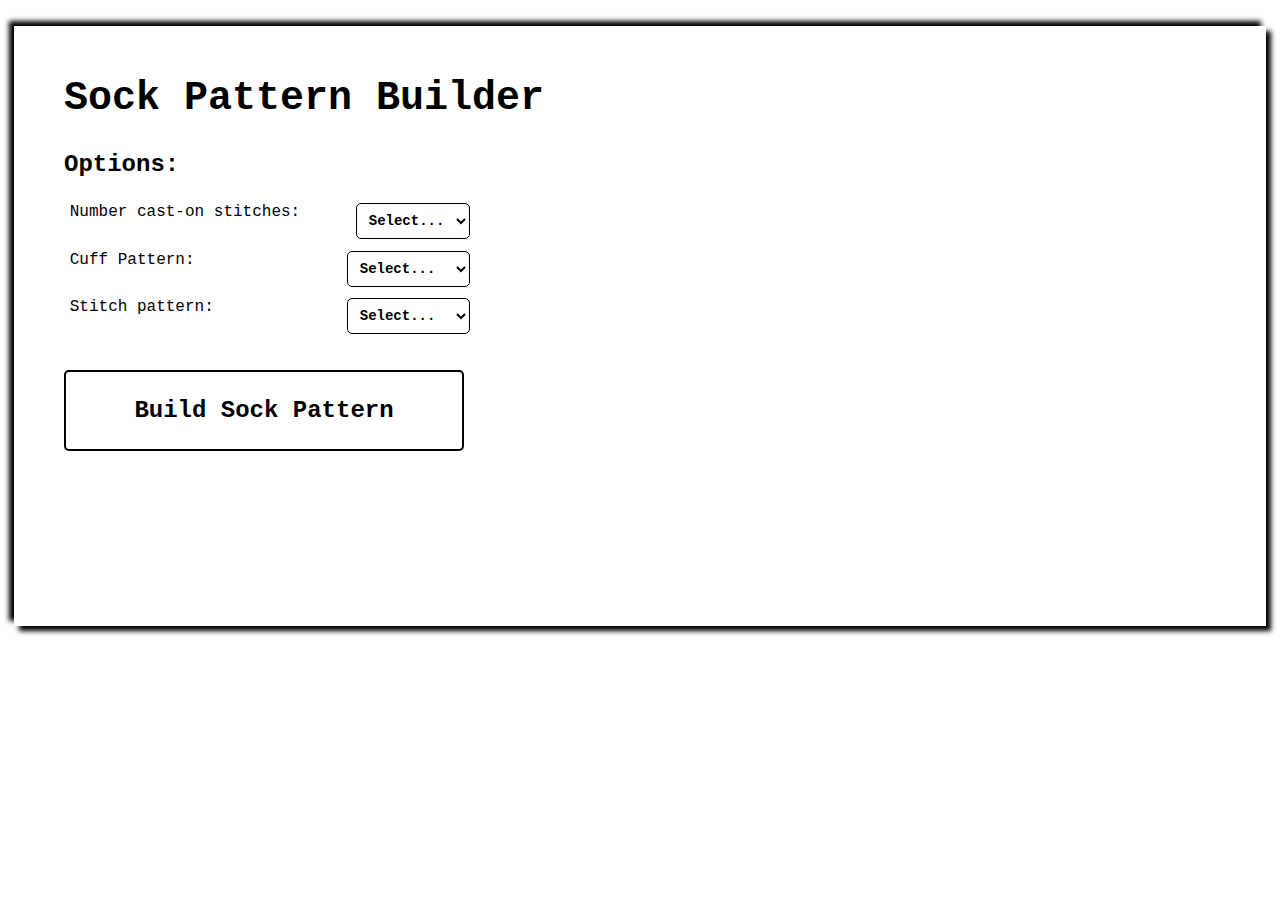
==== index.html @ 364aafa3 "changed name to index" ====
<!--

enter number of cuff stitches from list

choose st pattern: pre-set options or enter your own

if divisible by 4, prompt for pattern of 4 or 8 sts 
if divisible by 8, prompt for patter of 8 sts
    also need to ask for & accomodate # of rows in st pattern

ask for short, med, or long leg 

output cuff & leg pattern & recomended inches

heel - hald of main sts, can put in own function?
    eventually, choice of heel styles

rounded heel
    total sts/4 + 2 & 1sl

foot(half in pattern, half not) to desired inches

toe

-->


<!DOCTYPE html>
<html lang="en">
<head>
   <!--
      Fitting Allowance Calculator Program

      Author: Cassandra Curtis
      Date:   Nov 19, 2020

      Filename:   index.html
   -->
   <meta charset="utf-8" />
   <meta name="viewport" content="width=device-width, initial-scale=1" />
   <title>Sock Pattern Builder</title>
   <link href="reset.css" rel="stylesheet" />
   <link href="sock_styles.css" rel="stylesheet" />
</head>

<script src="sockcalc.js"></script> 

<h1>Sock Pattern Builder</h1>

<h2>Options:</h2>

<div class = "dropDown">
    <form>
        Number cast-on stitches:
        <select class = "sel" id="numOfStsSelect">
            <option value="" disabled selected hidden>Select...</option>
            <option value="56">56</option>
            <option value="60">60</option>
            <option value="64">64</option>
            <option value="68">68</option>
        </select>
    </form>

    <form>
        Cuff Pattern:
        <select class = "sel" id="cuffPatternSelect">
            <option value="" disabled selected hidden>Select...</option>
            <option value="dbRibCuff">Double-Rib</option>
            <option value="sngRibCuff">Single-Rib</option>
        </select>    
    </form>
   
    <form>
        Stitch pattern:
        <select class = "sel" id="stPatternSelect">
            <option value="" disabled selected hidden>Select...</option>
            <!-- <option value="rightTwist">Right Twist</option>
            <option value="seed">Seed Stitch</option>
            <option value="waffel">Waffel Stitch</option> -->
            <option value="dbRib">Double-Rib</option>
            <option value="sngRib">Single-Rib</option>
        </select>
    </form>

</div>

<button id="patButton" type="button" onclick="buildAndShowPattern()">Build Sock Pattern</button>

<div id="pattern">

    <div id="castOn">    
        <h4 id = castOnOutput></h4>
    </div>

    <div id="cuff">
        <br><h3>Cuff</h3>
            <p id = "cuffPatternOutput"></p>
    </div>

    <div id="leg">
        <br><h3>Leg</h3>
            <p id = "legPatternOutput"></p>
    </div>


    <div id="heel">
        <br><h3>Heel</h3>
            <h4>Heel  Flap</h4>
            <p id="heelStCalc"></p>
            <p id="heelRowCalc"></p>

            <h4>Heel Turn</h4>
            <p id="heelTurn"></p>
    </div>

    <div id="instep">
        <br><h3>Instep</h3>
            <p id="instepOutput"></p>
    </div>

    <div id="foot">
        <br><h3>Foot</h3>
            <p>Continue to knit half your stitches in pattern, half in knit, until your foot measures 1.5 inches less than your desired total length</p>
    </div>

    <div id="toe">
        <br><h3>Toe</h3>
            <p id="toePatOutput"></p>
    </div>

    <div id="castOff">
        <br><h4>Cast off using the Kitchner Stitch</h4>
    </div>

</div>

</html>
---- sock_styles.css ----
@charset "utf-8";

html {
    font-family: "Courier New", Courier, monospace;
}
  
body {
    box-shadow: 5px 5px 5px #000000, -5px -5px 5px #000000;
    width: 90%;
    height: auto;
    min-height: 500px;
    margin-top: 2%;
    margin-left: auto;
    margin-right: auto;
    text-align: left;
    padding: 50px;
    color: black;
}

h1 {
    font-size: 2.5em;
    font-weight: bold;
    margin: auto;
    margin-bottom: 30px;
}

button {
    background-color: white;
    font-size: 16px;
    border-style: solid;
    border-color: black;
    font-family: "Courier New", Courier, monospace;
    font-weight: bold;
    font-size: 1.5em;
    border-radius: 5px;
    padding: 25px;
    margin-top: 30px;
    margin-bottom: 30px;
    width: 400px;
}

button:hover {
    background-color: black;
    color: white;
}

button:focus {
    background-color: gray;
    color: white;
}

#pattern{
    display: none;
    box-shadow: 2px 2px 5px #000000, -2px -2px 5px #000000;
    padding: 10px 30px;
}

.sel {
    background-color: #ffffff;
    padding: 8px;
    color: black;
    font-family: "Courier New", Courier, monospace;
    font-size: 14px;
    font-weight: bold;
    border-color: black;
    border-style: solid;
    border-radius: 5px;
}

form {
    display: flex;
    width: 400px;
    justify-content: space-between;
    padding: .5%;
}

@media only screen and (max-width: 480px) {
    html {
        background-color: white;
    }
    body{
        background-color: white;
        border: none;
        box-shadow: none;
        text-align: left;
        margin: 10px;
        padding: 0px;
    }

    h1 {
        margin-left: 0px;
        width: 300px;
        font-size: 2.3em;
        line-height: 110%;
        margin-top: 40px;
        margin-bottom: 0px;
    }
    
    button {
        margin-left: 0px;
    }
}
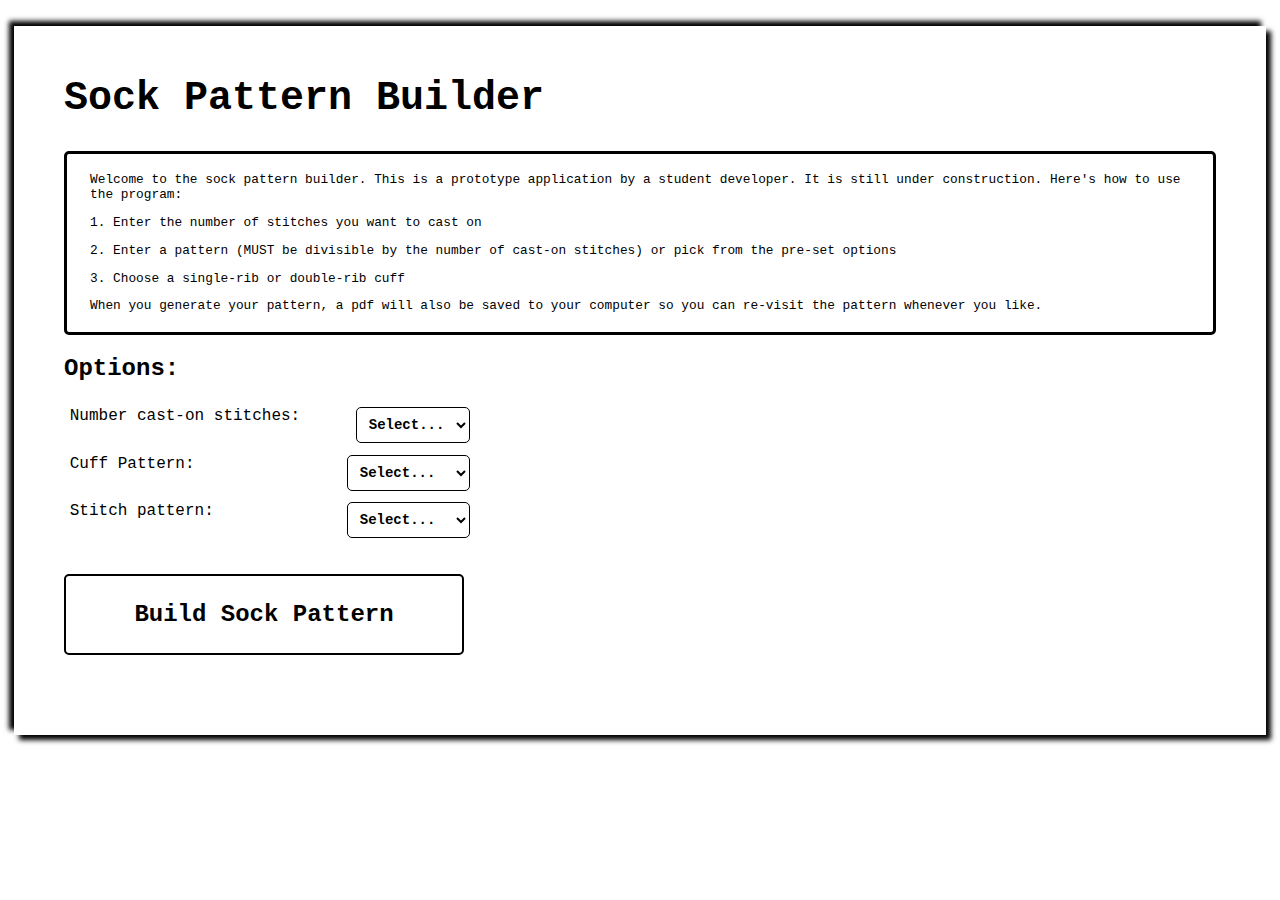
==== commit d08fe448: "working on save button (not working yet)" ====
--- a/index.html
+++ b/index.html
@@ -46,6 +46,14 @@
 <script src="sockcalc.js"></script> 
 
 <h1>Sock Pattern Builder</h1>
+
+<div id="welcomeMessage">
+    <p>Welcome to the sock pattern builder. This is a prototype application by a student developer. It is still under construction. Here's how to use the program:</p>
+    <p>1. Enter the number of stitches you want to cast on</p>
+    <p>2. Enter a pattern (MUST be divisible by the number of cast-on stitches) or pick from the pre-set options</p>
+    <p>3. Choose a single-rib or double-rib cuff</p>
+    <p>When you generate your pattern, a pdf will also be saved to your computer so you can re-visit the pattern whenever you like.</p>
+</div>
 
 <h2>Options:</h2>
 
@@ -132,6 +140,9 @@
         <br><h4>Cast off using the Kitchner Stitch</h4>
     </div>
 
+<button id="PDFButton" type="button" onclick="generatePDF()">Save Pattern</button>
 </div>
 
+
+
 </html>--- a/sock_styles.css
+++ b/sock_styles.css
@@ -51,7 +51,7 @@
 
 #pattern{
     display: none;
-    box-shadow: 2px 2px 5px #000000, -2px -2px 5px #000000;
+    box-shadow: 2px 2px 5px gray, -2px -2px 5px gray;
     padding: 10px 30px;
 }
 
@@ -72,6 +72,18 @@
     width: 400px;
     justify-content: space-between;
     padding: .5%;
+}
+
+#welcomeMessage {
+    border-color: black;
+    border-style: solid;
+    border-radius: 5px;
+    font-size: 0.8em;
+    padding: 0.5% 2%;
+}
+
+#PDFSpace {
+    display: inline;
 }
 
 @media only screen and (max-width: 480px) {
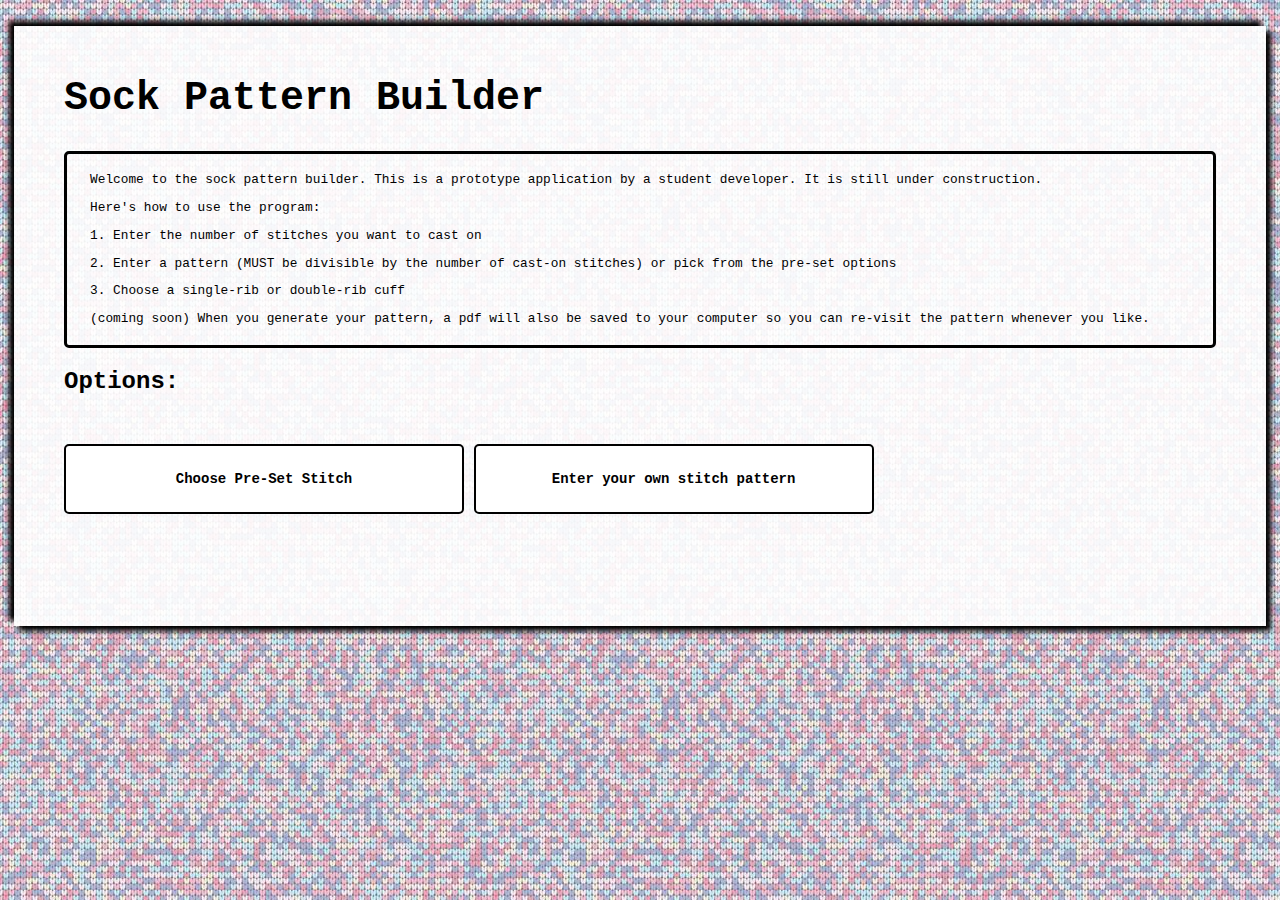
==== commit 0e57015e: "added pre-set stitches, started work on hide/show buttons" ====
--- a/index.html
+++ b/index.html
@@ -48,16 +48,20 @@
 <h1>Sock Pattern Builder</h1>
 
 <div id="welcomeMessage">
-    <p>Welcome to the sock pattern builder. This is a prototype application by a student developer. It is still under construction. Here's how to use the program:</p>
+    <p>Welcome to the sock pattern builder. This is a prototype application by a student developer. It is still under construction.</p>
+    <p>Here's how to use the program:</p>
     <p>1. Enter the number of stitches you want to cast on</p>
     <p>2. Enter a pattern (MUST be divisible by the number of cast-on stitches) or pick from the pre-set options</p>
     <p>3. Choose a single-rib or double-rib cuff</p>
-    <p>When you generate your pattern, a pdf will also be saved to your computer so you can re-visit the pattern whenever you like.</p>
+    <p>(coming soon) When you generate your pattern, a pdf will also be saved to your computer so you can re-visit the pattern whenever you like.</p>
 </div>
 
 <h2>Options:</h2>
 
-<div class = "dropDown">
+<button class="chooseOwnPat" id="chooseSetPatID" type="button" onclick="showAndHide()">Choose Pre-Set Stitch</button>
+<button class="chooseOwnPat" id="chooseOwnPatID" type="button" onclick="buildAndShowPattern()">Enter your own stitch pattern</button>
+
+<div id = "dropDown">
     <form>
         Number cast-on stitches:
         <select class = "sel" id="numOfStsSelect">
@@ -82,17 +86,17 @@
         Stitch pattern:
         <select class = "sel" id="stPatternSelect">
             <option value="" disabled selected hidden>Select...</option>
-            <!-- <option value="rightTwist">Right Twist</option>
+            <option value="rightTwist">Right Twist</option>
             <option value="seed">Seed Stitch</option>
-            <option value="waffel">Waffel Stitch</option> -->
+            <option value="waffel">Waffel Stitch</option>
             <option value="dbRib">Double-Rib</option>
             <option value="sngRib">Single-Rib</option>
         </select>
     </form>
 
+<button id="patButton" type="button" onclick="buildAndShowPattern()">Build Sock Pattern</button>
+
 </div>
-
-<button id="patButton" type="button" onclick="buildAndShowPattern()">Build Sock Pattern</button>
 
 <div id="pattern">
 
@@ -140,8 +144,9 @@
         <br><h4>Cast off using the Kitchner Stitch</h4>
     </div>
 
+</div>
+
 <button id="PDFButton" type="button" onclick="generatePDF()">Save Pattern</button>
-</div>
 
 
 
--- a/sock_styles.css
+++ b/sock_styles.css
@@ -2,6 +2,7 @@
 
 html {
     font-family: "Courier New", Courier, monospace;
+    background-image: url("knitbg.jpg");
 }
   
 body {
@@ -15,6 +16,7 @@
     text-align: left;
     padding: 50px;
     color: black;
+    background-color: rgba(255, 255, 255, 0.9);
 }
 
 h1 {
@@ -53,6 +55,7 @@
     display: none;
     box-shadow: 2px 2px 5px gray, -2px -2px 5px gray;
     padding: 10px 30px;
+    background-color: white;
 }
 
 .sel {
@@ -65,6 +68,10 @@
     border-color: black;
     border-style: solid;
     border-radius: 5px;
+}
+
+#dropDown {
+    display: none;
 }
 
 form {
@@ -82,8 +89,13 @@
     padding: 0.5% 2%;
 }
 
-#PDFSpace {
+#PDFButton {
+    display: none;
+}
+
+button.chooseOwnPat{
     display: inline;
+    font-size: 14px;
 }
 
 @media only screen and (max-width: 480px) {
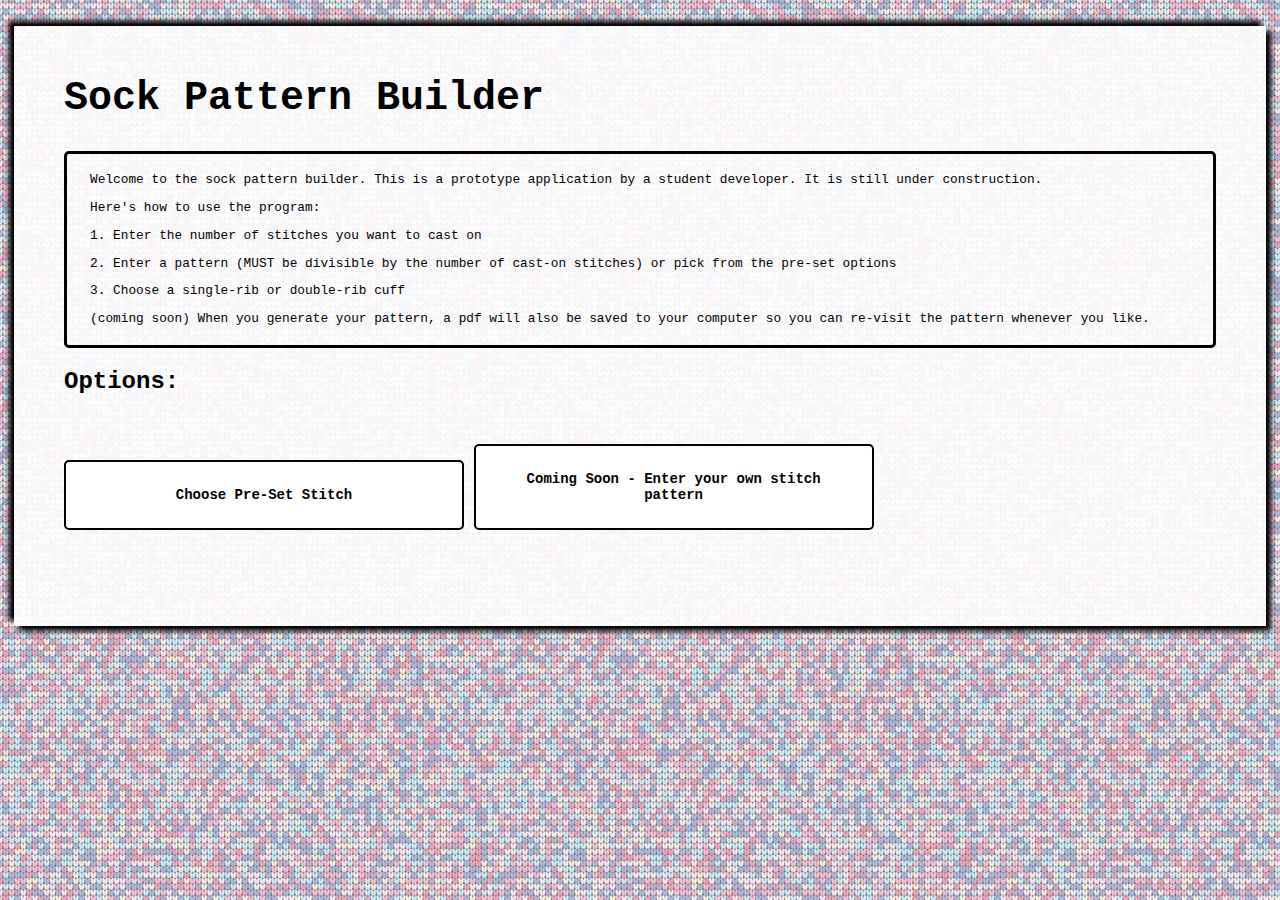
==== commit 5b4996b7: "Update index.html" ====
--- a/index.html
+++ b/index.html
@@ -59,7 +59,7 @@
 <h2>Options:</h2>
 
 <button class="chooseOwnPat" id="chooseSetPatID" type="button" onclick="showAndHide()">Choose Pre-Set Stitch</button>
-<button class="chooseOwnPat" id="chooseOwnPatID" type="button" onclick="buildAndShowPattern()">Enter your own stitch pattern</button>
+<button class="chooseOwnPat" id="chooseOwnPatID" type="button" onclick="buildAndShowPattern()">Coming Soon - Enter your own stitch pattern</button>
 
 <div id = "dropDown">
     <form>
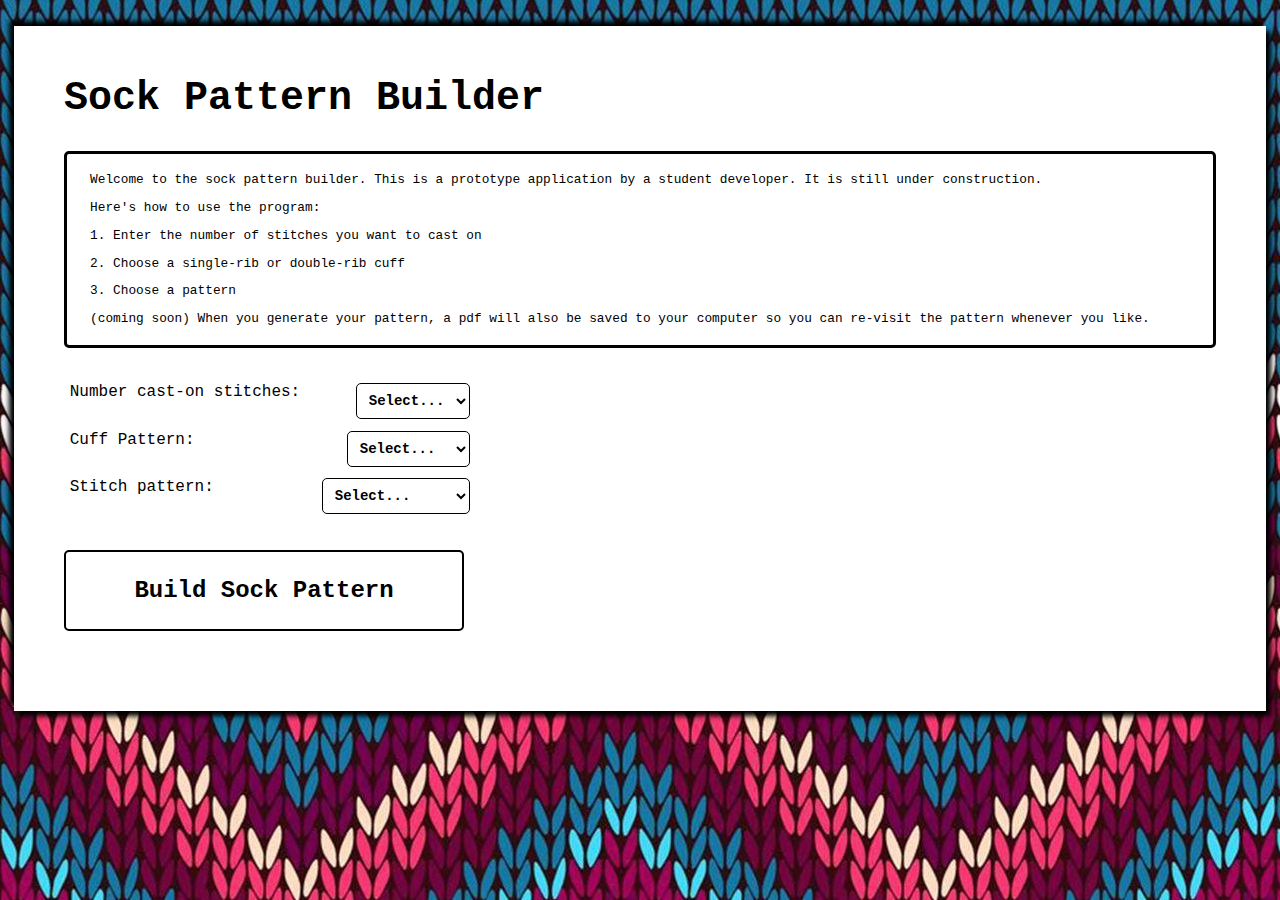
==== commit 109c012f: "updates" ====
--- a/index.html
+++ b/index.html
@@ -1,30 +1,3 @@
-<!--
-
-enter number of cuff stitches from list
-
-choose st pattern: pre-set options or enter your own
-
-if divisible by 4, prompt for pattern of 4 or 8 sts 
-if divisible by 8, prompt for patter of 8 sts
-    also need to ask for & accomodate # of rows in st pattern
-
-ask for short, med, or long leg 
-
-output cuff & leg pattern & recomended inches
-
-heel - hald of main sts, can put in own function?
-    eventually, choice of heel styles
-
-rounded heel
-    total sts/4 + 2 & 1sl
-
-foot(half in pattern, half not) to desired inches
-
-toe
-
--->
-
-
 <!DOCTYPE html>
 <html lang="en">
 <head>
@@ -43,7 +16,24 @@
    <link href="sock_styles.css" rel="stylesheet" />
 </head>
 
-<script src="sockcalc.js"></script> 
+<script src="sockcalc.js"></script>
+
+<html xmlns="http://www.w3.org/1999/xhtml">
+<head>
+    <title>Sock Pattern</title>
+    <script type="text/javascript" src="http://ajax.googleapis.com/ajax/libs/jquery/1.8.3/jquery.min.js"></script>
+    <script type="text/javascript">
+        $("#pdfButton").live("click", function () {
+            var divContents = $("#pattern").html();
+            var printWindow = window.open('', '', 'height=400,width=800');
+            printWindow.document.write('<html><head><title>Sock Pattern</title>');
+            printWindow.document.write('</head><body >');
+            printWindow.document.write(divContents);
+            printWindow.document.write('</body></html>');
+            printWindow.document.close();
+        });
+    </script>
+</head> 
 
 <h1>Sock Pattern Builder</h1>
 
@@ -51,15 +41,10 @@
     <p>Welcome to the sock pattern builder. This is a prototype application by a student developer. It is still under construction.</p>
     <p>Here's how to use the program:</p>
     <p>1. Enter the number of stitches you want to cast on</p>
-    <p>2. Enter a pattern (MUST be divisible by the number of cast-on stitches) or pick from the pre-set options</p>
-    <p>3. Choose a single-rib or double-rib cuff</p>
+    <p>2. Choose a single-rib or double-rib cuff</p>
+    <p>3. Choose a pattern</p>
     <p>(coming soon) When you generate your pattern, a pdf will also be saved to your computer so you can re-visit the pattern whenever you like.</p>
 </div>
-
-<h2>Options:</h2>
-
-<button class="chooseOwnPat" id="chooseSetPatID" type="button" onclick="showAndHide()">Choose Pre-Set Stitch</button>
-<button class="chooseOwnPat" id="chooseOwnPatID" type="button" onclick="buildAndShowPattern()">Coming Soon - Enter your own stitch pattern</button>
 
 <div id = "dropDown">
     <form>
@@ -99,6 +84,8 @@
 </div>
 
 <div id="pattern">
+
+    <button id="pdfButton" type="button">Generate PDF</button>
 
     <div id="castOn">    
         <h4 id = castOnOutput></h4>
--- a/sock_styles.css
+++ b/sock_styles.css
@@ -2,7 +2,7 @@
 
 html {
     font-family: "Courier New", Courier, monospace;
-    background-image: url("knitbg.jpg");
+    background: url("knitbg2.jpg") repeat fixed left;
 }
   
 body {
@@ -16,7 +16,7 @@
     text-align: left;
     padding: 50px;
     color: black;
-    background-color: rgba(255, 255, 255, 0.9);
+    background-color: rgb(255, 255, 255);
 }
 
 h1 {
@@ -71,7 +71,7 @@
 }
 
 #dropDown {
-    display: none;
+    display: block;
 }
 
 form {
@@ -87,15 +87,11 @@
     border-radius: 5px;
     font-size: 0.8em;
     padding: 0.5% 2%;
+    margin-bottom: 30px;
 }
 
 #PDFButton {
     display: none;
-}
-
-button.chooseOwnPat{
-    display: inline;
-    font-size: 14px;
 }
 
 @media only screen and (max-width: 480px) {
